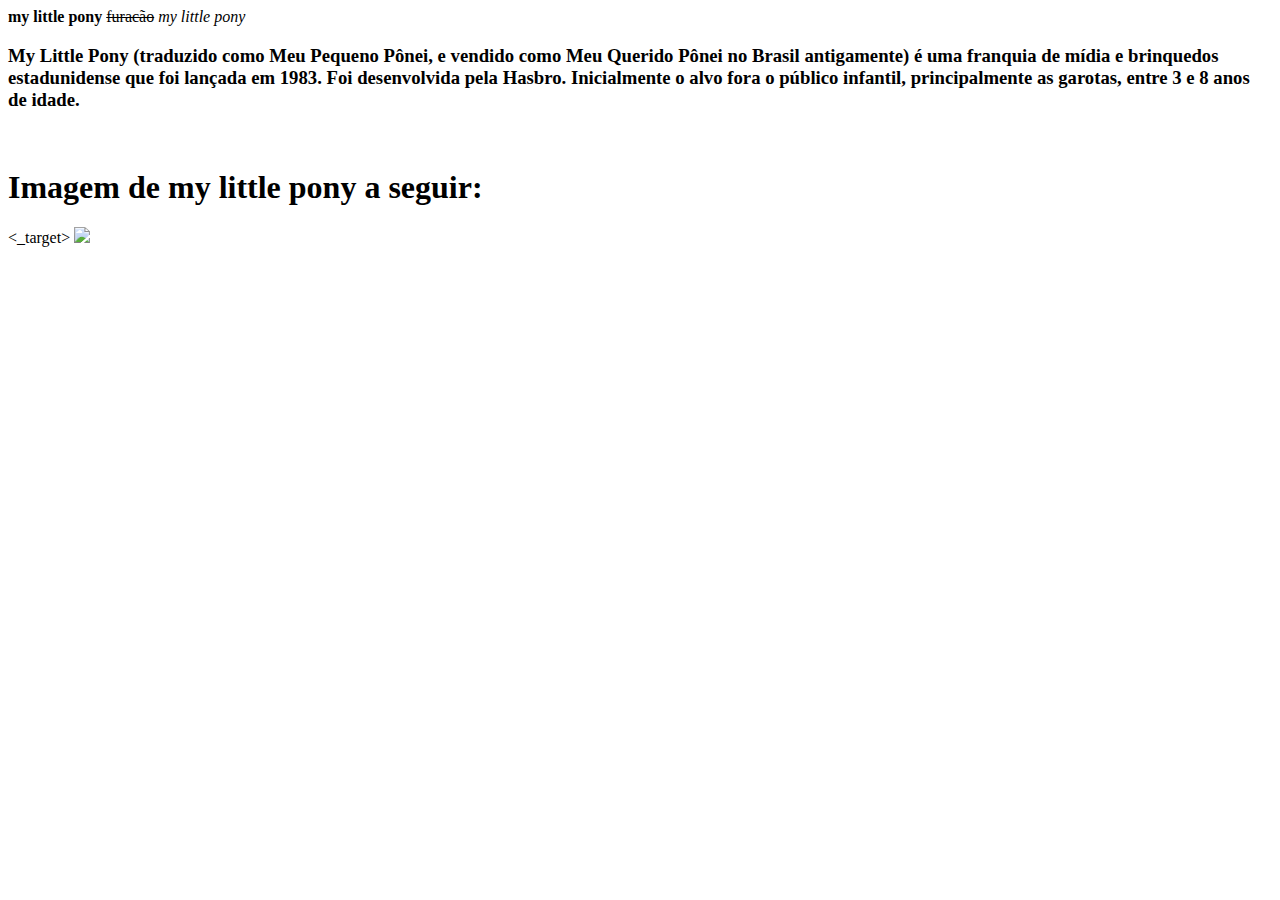
==== index.html @ 5cd233a7 "Add files via upload" ====
<!DOCTYPE html>
<html lang="pt">
<head>
    <meta charset="UTF-8">
    <meta http-equiv="X-UA-Compatible" content="IE=edge">
    <meta name="viewport" content="width=device-width, initial-scale=1.0">
    <title>Site web</title>
</head>
<body>
   <b>my little pony</b>  
    <s>furacão</s>
    <i> my little pony</i>
    <h3>My Little Pony (traduzido como Meu Pequeno Pônei, e vendido como Meu Querido Pônei no Brasil antigamente) é uma franquia de mídia e brinquedos estadunidense que foi lançada em 1983. Foi desenvolvida pela Hasbro. Inicialmente o alvo fora o público infantil, principalmente as garotas, entre 3 e 8 anos de idade.</h3>
    <br> 
    <h1>Imagem de my little pony a seguir:</h1>
    <_target></_target>
    <img src="imagem my little pony.jpeg">  
</body>  
</html>
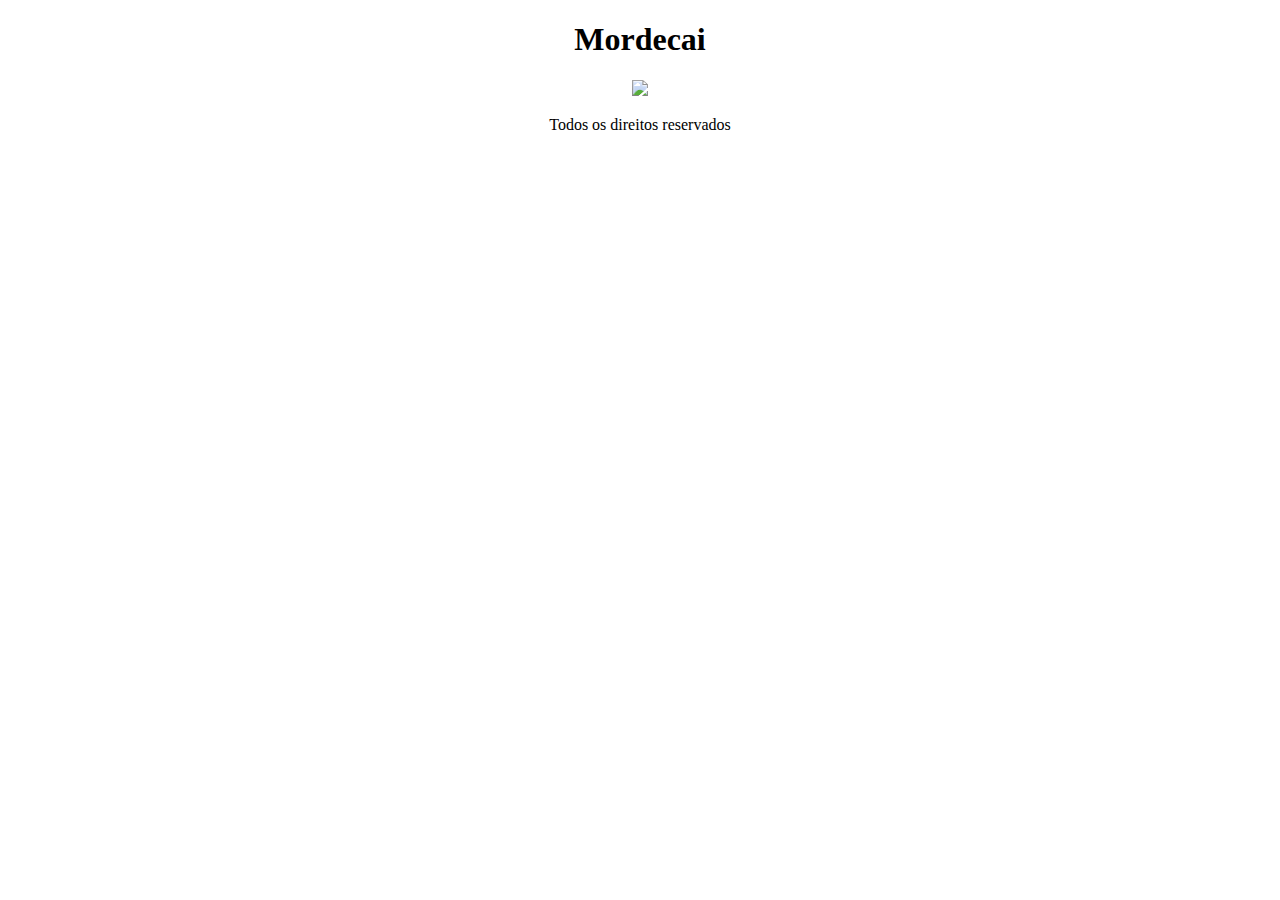
==== commit 91c67890: "Add files via upload" ====
--- a/index.html
+++ b/index.html
@@ -1,19 +1,20 @@
 <!DOCTYPE html>
-<html lang="pt">
+<html lang="en">
 <head>
     <meta charset="UTF-8">
-    <meta http-equiv="X-UA-Compatible" content="IE=edge">
     <meta name="viewport" content="width=device-width, initial-scale=1.0">
-    <title>Site web</title>
+    <title>Static</title>
+    <link rel="stylesheet" href="style.css">
 </head>
 <body>
-   <b>my little pony</b>  
-    <s>furacão</s>
-    <i> my little pony</i>
-    <h3>My Little Pony (traduzido como Meu Pequeno Pônei, e vendido como Meu Querido Pônei no Brasil antigamente) é uma franquia de mídia e brinquedos estadunidense que foi lançada em 1983. Foi desenvolvida pela Hasbro. Inicialmente o alvo fora o público infantil, principalmente as garotas, entre 3 e 8 anos de idade.</h3>
-    <br> 
-    <h1>Imagem de my little pony a seguir:</h1>
-    <_target></_target>
-    <img src="imagem my little pony.jpeg">  
-</body>  
+  <center>
+<h1>Mordecai</h1>
+<img src="Mordecai_McSingleton.webp">
+
+<footer>
+ <p>Todos os direitos reservados</p>
+</footer>
+
+</center>
+</body>
 </html>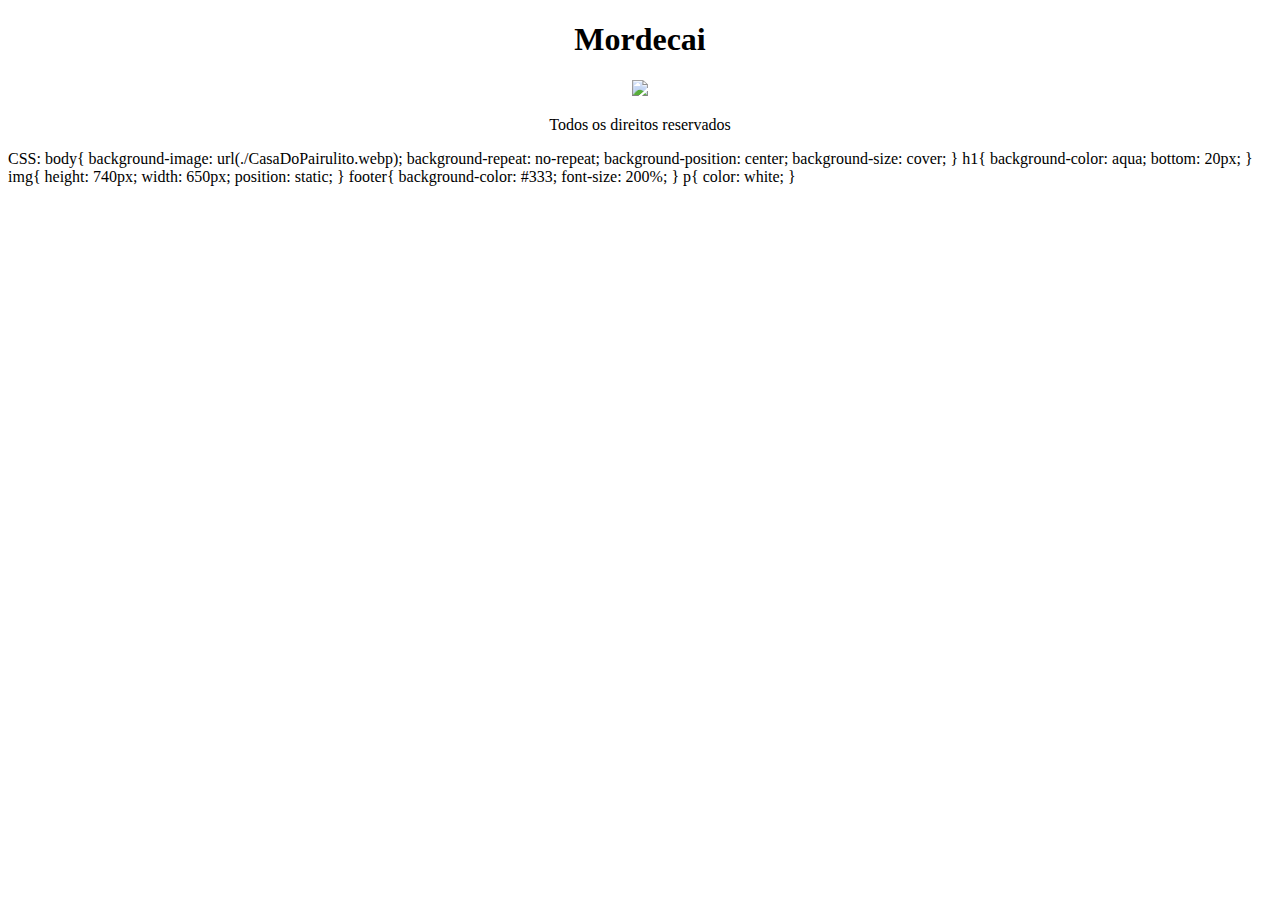
==== commit 901259e9: "index.html" ====
--- a/index.html
+++ b/index.html
@@ -17,4 +17,30 @@
 
 </center>
 </body>
-</html>+</html>
+
+CSS:
+
+body{
+    background-image: url(./CasaDoPairulito.webp);
+    background-repeat: no-repeat;
+    background-position: center;
+    background-size: cover;
+}
+
+h1{
+    background-color: aqua;
+    bottom: 20px;
+}
+img{
+    height: 740px;
+    width: 650px;
+    position: static;
+}
+footer{
+    background-color: #333;
+   font-size: 200%;
+}
+p{
+    color: white;
+}
